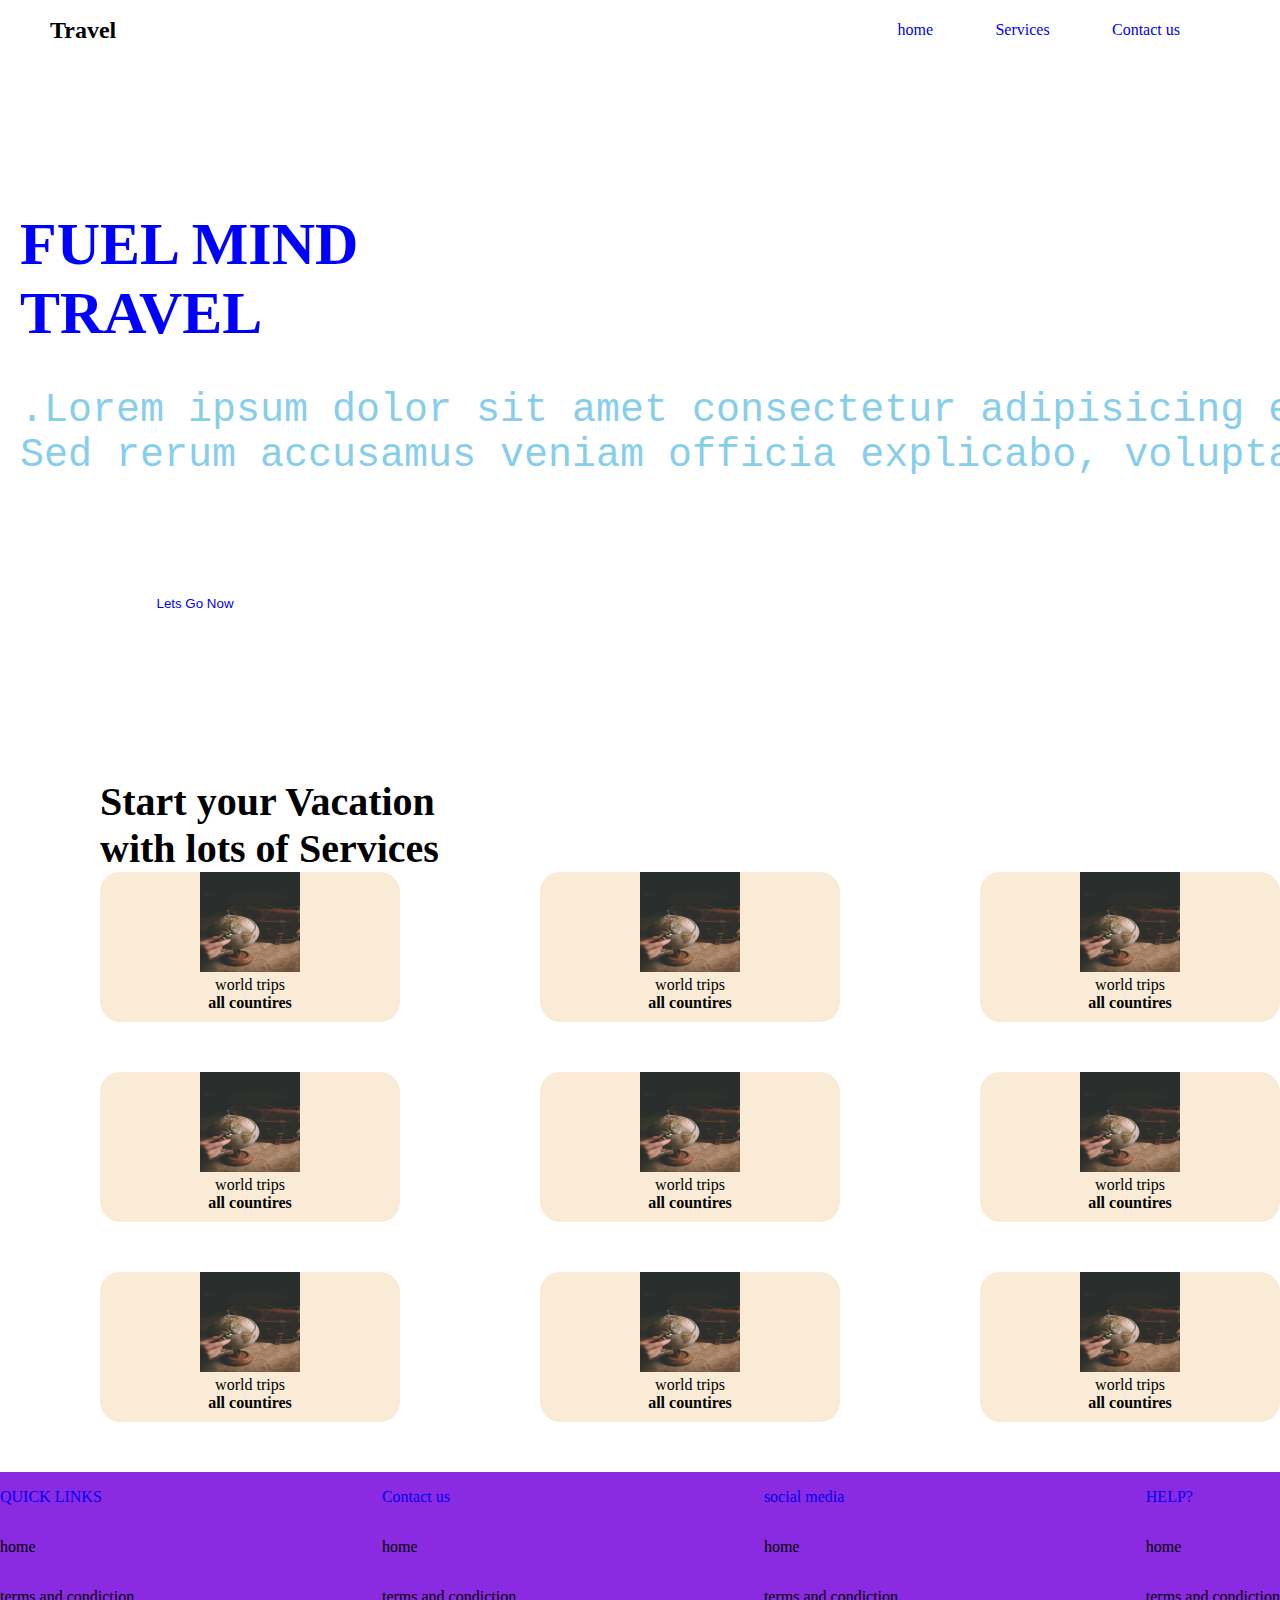
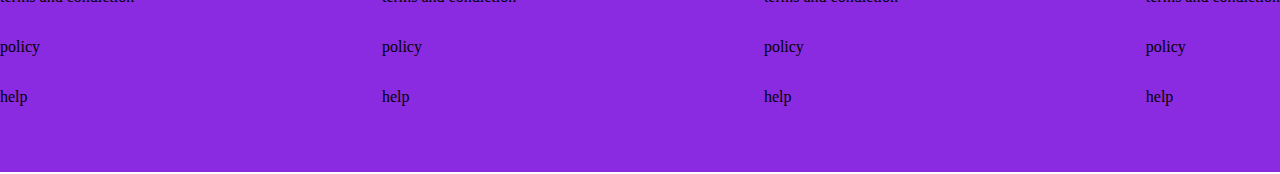
==== index.html @ 4b07e5ab "travel" ====
<!DOCTYPE html>
<html lang="en">

<head>
    <meta charset="UTF-8">
    <meta name="viewport" content="width=device-width, initial-scale=1.0">
    <title>Document</title>
    <link rel="stylesheet" href="style.css">
</head>

<body>
    <div class="header">
        <div class="dev">
            <h2>Travel</h2>
            <nav>
                <li><a href="home">home</a></li>
                <li><a href="services">Services</a></li>
                <li><a href="contect us">Contact us</a></li>
            </nav>
        </div>
        <div class="dev1">
            <p>FUEL MIND <br>TRAVEL</p>
            <pre>.Lorem ipsum dolor sit amet consectetur adipisicing elit. <br>Sed rerum accusamus veniam officia explicabo, voluptate, <br></pre>
            <button><a href="Lets go now"> Lets Go Now </a></button>
        </div>
    </div>
    <div class="dev2">
        <h3>Start your Vacation<br>
            with lots of Services</h3>
    </div>
    <div class=" card-countaniour">
        <div class="cards">
            <img src="images/clay-banks-b5S4FrJb7yQ-unsplash.jpg"><br>
            <del> world trips</del>
            <h4>all countires</h4>
        </div>
        <div class="cards">
            <img src="images/clay-banks-b5S4FrJb7yQ-unsplash.jpg"><br>
            <del> world trips</del>
            <h4>all countires</h4>
        </div>
        <div class="cards">
            <img src="images/clay-banks-b5S4FrJb7yQ-unsplash.jpg"><br>
            <del> world trips</del>
            <h4>all countires</h4>
        </div>
        <div class="cards">
            <img src="images/clay-banks-b5S4FrJb7yQ-unsplash.jpg"><br>
            <del> world trips</del>
            <h4>all countires</h4>
        </div>
        <div class="cards">
            <img src="images/clay-banks-b5S4FrJb7yQ-unsplash.jpg"><br>
            <del> world trips</del>
            <h4>all countires</h4>
        </div>
        <div class="cards">
            <img src="images/clay-banks-b5S4FrJb7yQ-unsplash.jpg"><br>
            <del> world trips</del>
            <h4>all countires</h4>
        </div>
        <div class="cards">
            <img src="images/clay-banks-b5S4FrJb7yQ-unsplash.jpg"><br>
            <del> world trips</del>
            <h4>all countires</h4>
        </div>
        <div class="cards">
            <img src="images/clay-banks-b5S4FrJb7yQ-unsplash.jpg"><br>
            <del> world trips</del>
            <h4>all countires</h4>
        </div>
        <div class="cards">
            <img src="images/clay-banks-b5S4FrJb7yQ-unsplash.jpg"><br>
            <del> world trips</del>
            <h4>all countires</h4>
        </div>
    </div>
    </div>

    <footer class="foot">
        <div class="foot1">
        <li > <a href="QUICK LIKS">QUICK LINKS</a></li>
            <li>home</li>
            <li>terms and condiction</li>
            <li>policy</li>
            <li>help</li>
        </div>
        <div class="foot1">
            <li > <a href="Contact us">Contact us</a></li>
            <li>home</li>
            <li>terms and condiction</li>
            <li>policy</li>
            <li>help</li>
        </div>
        <div class="foot1">
            <li > <a href="social media">social media</a></li>
            <li>home</li>
            <li>terms and condiction</li>
            <li>policy</li>
            <li>help</li>
        </div>
        <div class="foot1">
            <li > <a href="HELP?">HELP?</a></li>
            <li>home</li>
            <li>terms and condiction</li>
            <li>policy</li>
            <li>help</li>
        </div>



    </footer>
</body>

</html>
---- style.css ----
* {
    margin: 0px;
    padding: 0px;
    box-sizing: border-box;
    text-decoration: none;
    list-style-type: none;
    background-image: url(images/neom-eOWabmCNEdg-unsplash.jpg);
    background-size: contain;
    background-repeat: no-repeat;
    scroll-behavior: smooth;
}

.header {
    background-image: none;
   
}

.dev {
    display: flex;
    flex-direction: row;
    justify-content: space-between;
    background-image: none;
   background-color: #fff;
   position: sticky;
    width: 100%;
    height: 60px;
    align-items: center;



}

li,
a {
    background-image: none;
}

nav {
    background-image: none;

    display: flex;
    justify-content: space-between;
    width: 25%;
    margin-right: 100px;

}


h2 {
    background-image: none;
    width: 75%;
    margin-left: 50px;

}

.dev1 {

    background-image: none;
    margin-top: 150px;
    margin-left: 20px;


}

p {
    color:blue;
    font-size: 60px;
    font-weight: bold;
    background-image: none;
}

pre {
    color: skyblue;
    font-size: 40px;
    background-image: none;
    margin-top: 40px;
}

button {
    width: 150px;
    height: 50px;
    border-radius: 10px;
    border: 10px;
    background-image: none;
    background-color: #fff;
    margin-left: 100px;
    margin-top: 100px;
}

.dev2 {
    background-image: none;
    margin-top: 150px;
    background-color: #fff;


}

h3 {
    margin-left: 100px;
    font-size: 40px;
    background-image: none;
}

.card-countaniour {
    display: flex;
    flex-direction: row;
    justify-content: space-between;
    border: 10px;
    background-color: #fff;
    background-image: none;
    width: 100%;
    height: 600px;
    flex-wrap: wrap;

}

.cards {
    background-image: none;
    background-color: antiquewhite;
    border-radius: 20px;
    border-color: blue;
    width: 300px;
    height: 150px;
    text-align: center;
    margin-left: 100px;


}


img {
    align-items: center;
    background-image: none;
    width: 100px;
    height: 100px;
}

del,
h4 {
    background-image: none;
    align-items: center;
}

.foot {
    display: flex;
    background: none;
    background-color: blueviolet;
    width: 100%;
    height: 300px;
    line-height: 50px;
    box-sizing: border-box;
    justify-content: space-between;

}

.foot1 {
    background-image: none;
}
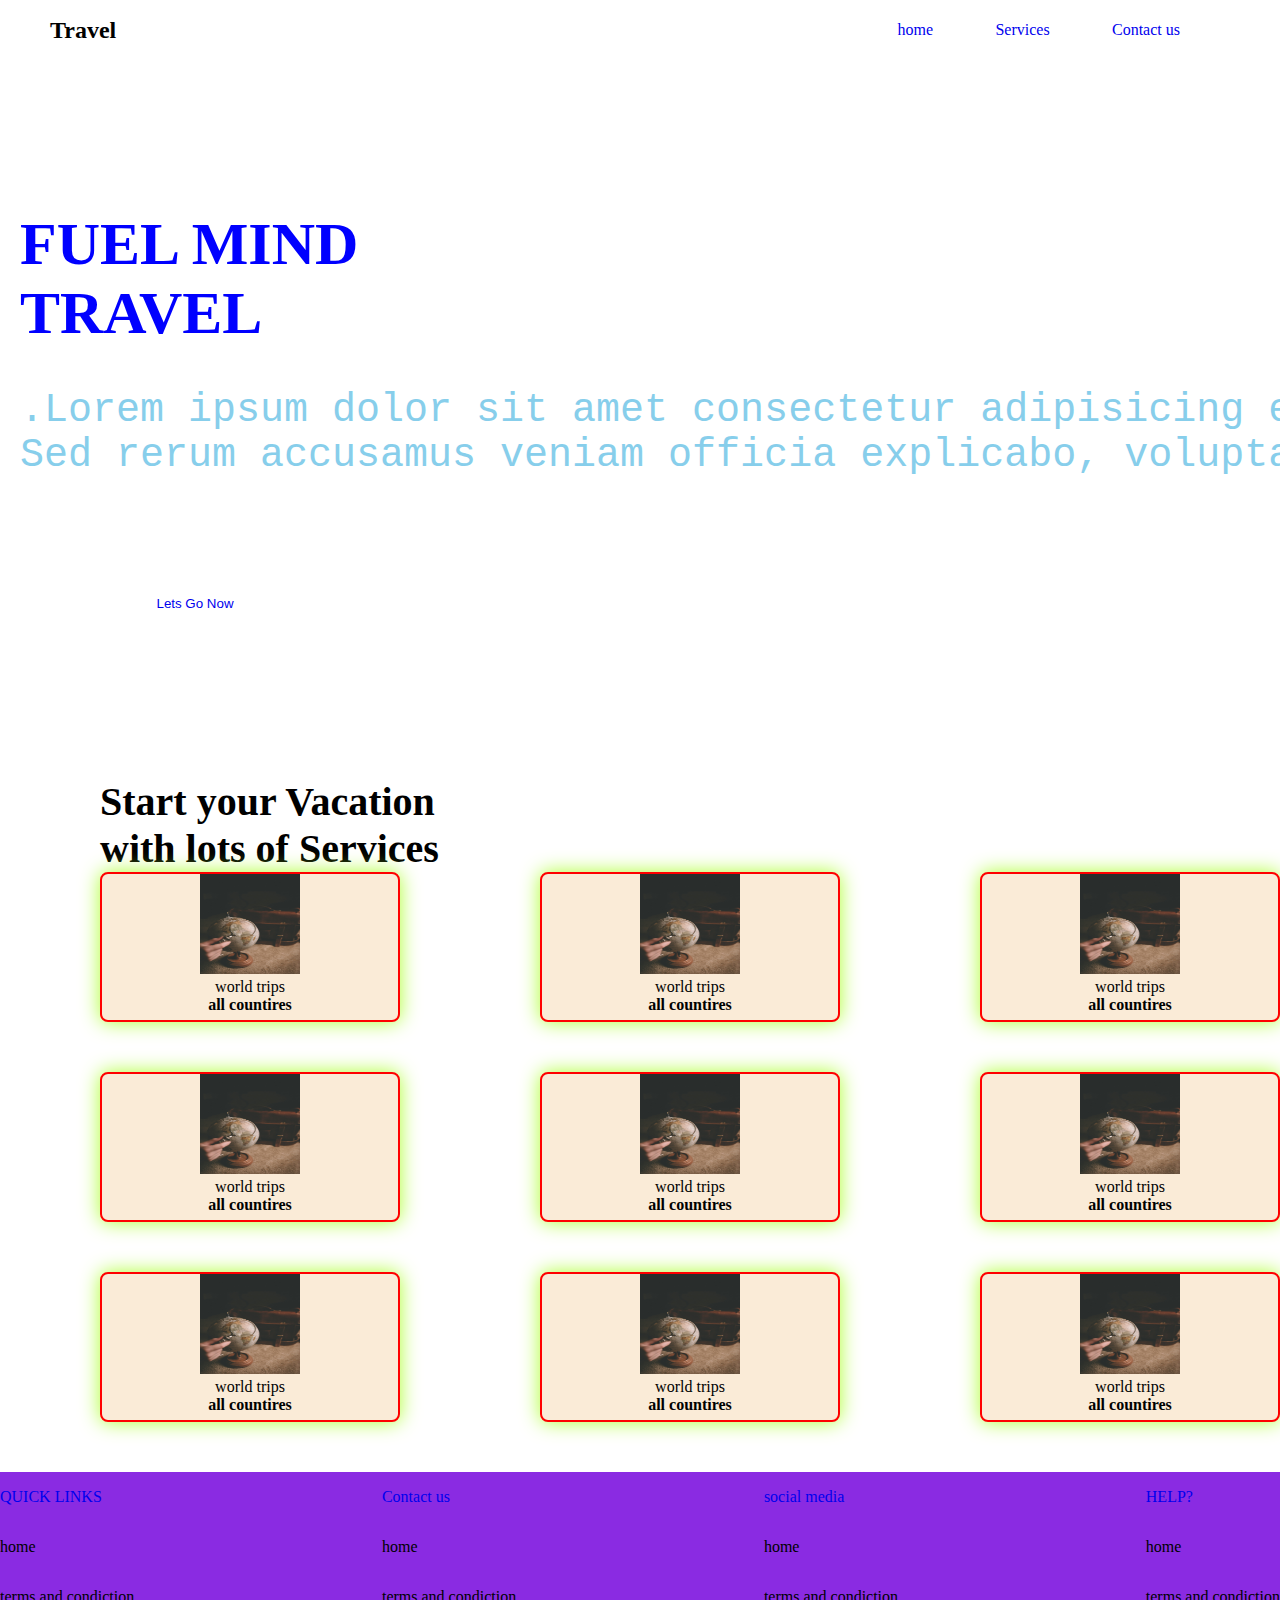
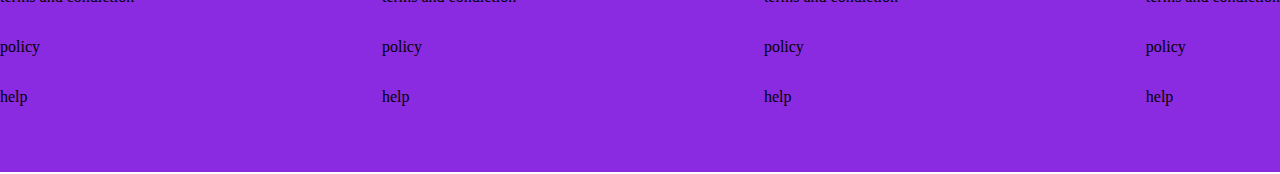
==== commit 12ee70dd: "travels" ====
--- a/index.html
+++ b/index.html
@@ -79,28 +79,28 @@
 
     <footer class="foot">
         <div class="foot1">
-        <li > <a href="QUICK LIKS">QUICK LINKS</a></li>
+            <li> <a href="QUICK LIKS">QUICK LINKS</a></li>
             <li>home</li>
             <li>terms and condiction</li>
             <li>policy</li>
             <li>help</li>
         </div>
         <div class="foot1">
-            <li > <a href="Contact us">Contact us</a></li>
+            <li> <a href="Contact us">Contact us</a></li>
             <li>home</li>
             <li>terms and condiction</li>
             <li>policy</li>
             <li>help</li>
         </div>
         <div class="foot1">
-            <li > <a href="social media">social media</a></li>
+            <li> <a href="social media">social media</a></li>
             <li>home</li>
             <li>terms and condiction</li>
             <li>policy</li>
             <li>help</li>
         </div>
         <div class="foot1">
-            <li > <a href="HELP?">HELP?</a></li>
+            <li> <a href="HELP?">HELP?</a></li>
             <li>home</li>
             <li>terms and condiction</li>
             <li>policy</li>
--- a/style.css
+++ b/style.css
@@ -111,14 +111,18 @@
     width: 100%;
     height: 600px;
     flex-wrap: wrap;
+    
+   
 
 }
+
 
 .cards {
     background-image: none;
     background-color: antiquewhite;
-    border-radius: 20px;
-    border-color: blue;
+    border: 2px solid red;
+    border-radius: 8px;
+    box-shadow: 0 0 20px  greenyellow;
     width: 300px;
     height: 150px;
     text-align: center;
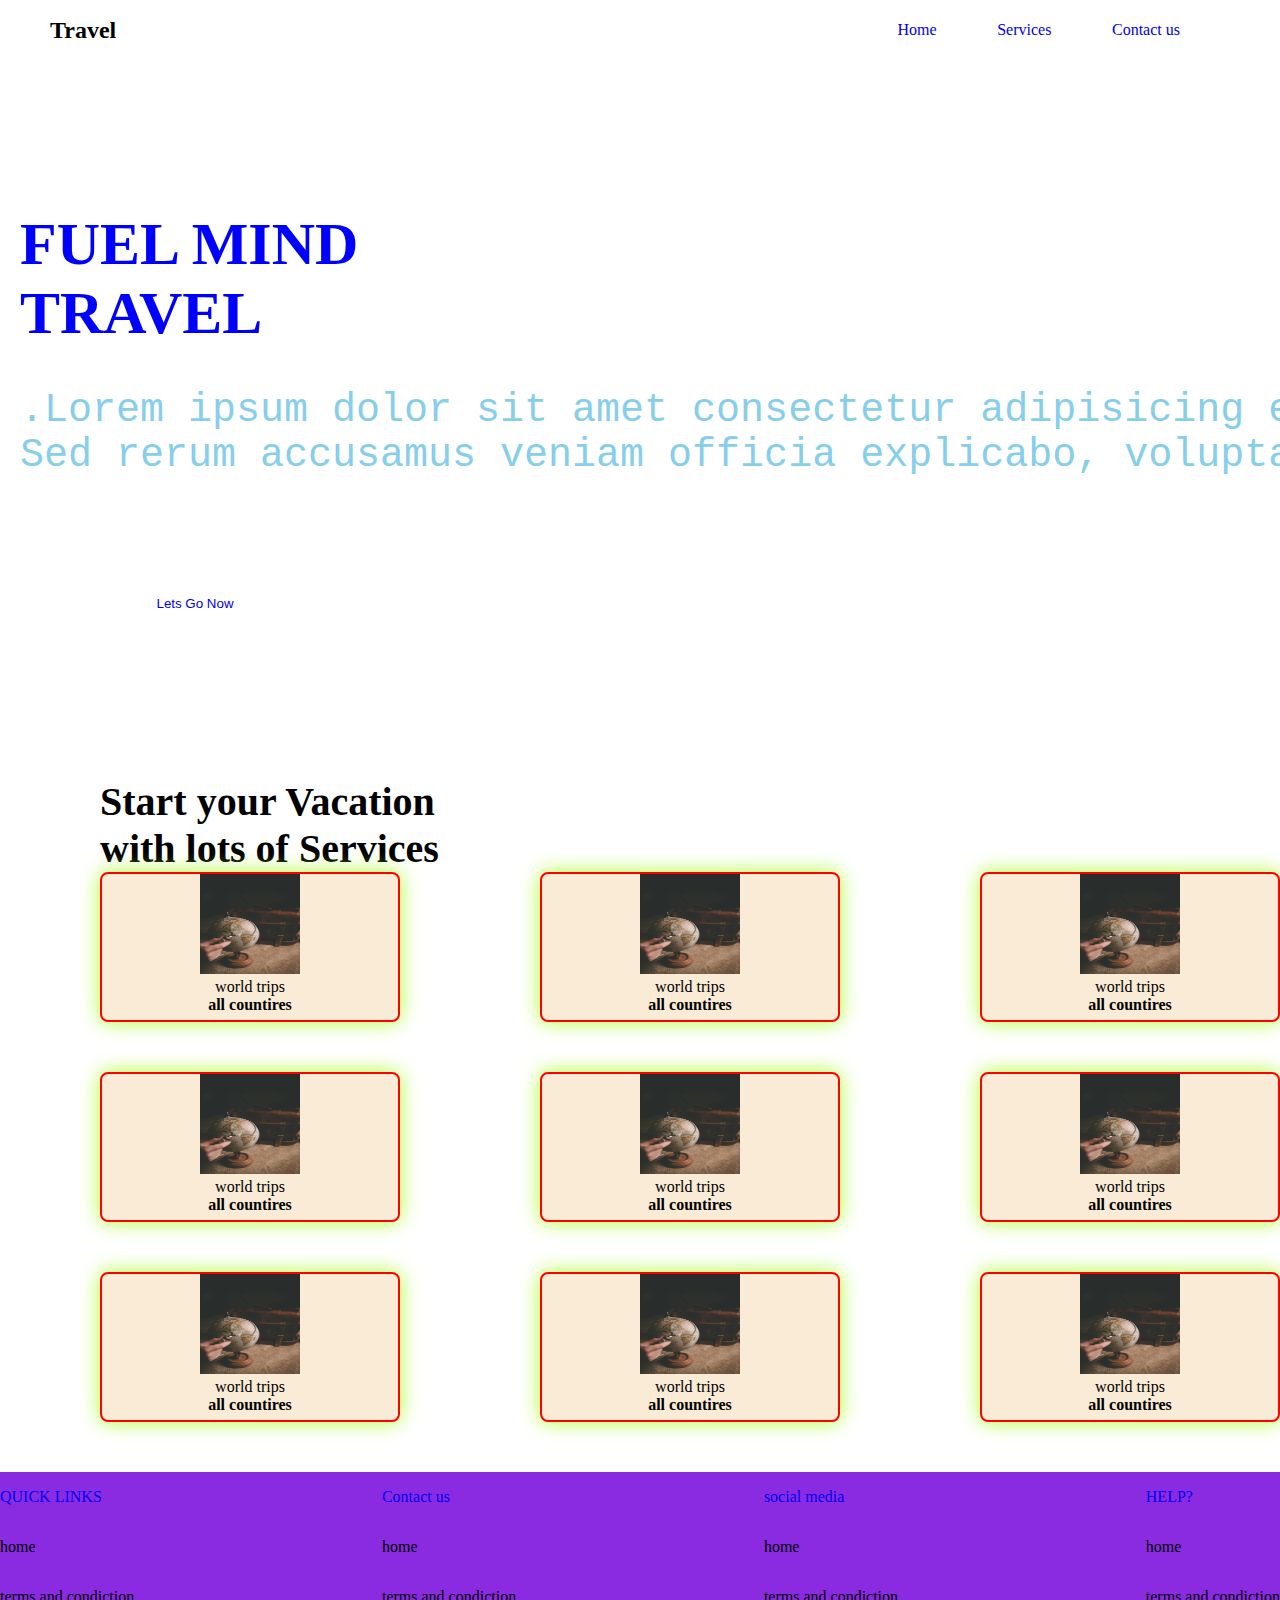
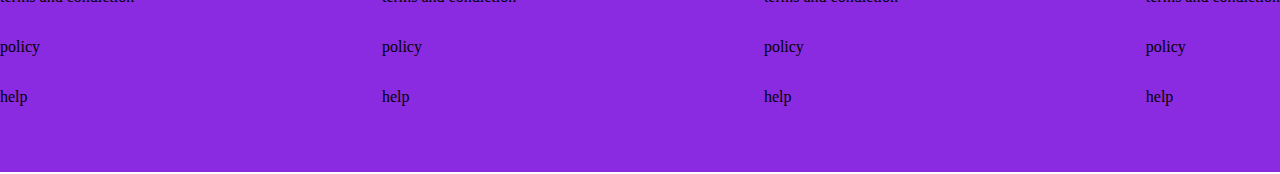
==== commit 110aa0a0: "ganesh" ====
--- a/index.html
+++ b/index.html
@@ -13,7 +13,7 @@
         <div class="dev">
             <h2>Travel</h2>
             <nav>
-                <li><a href="home">home</a></li>
+                <li><a href="home">Home</a></li>
                 <li><a href="services">Services</a></li>
                 <li><a href="contect us">Contact us</a></li>
             </nav>
